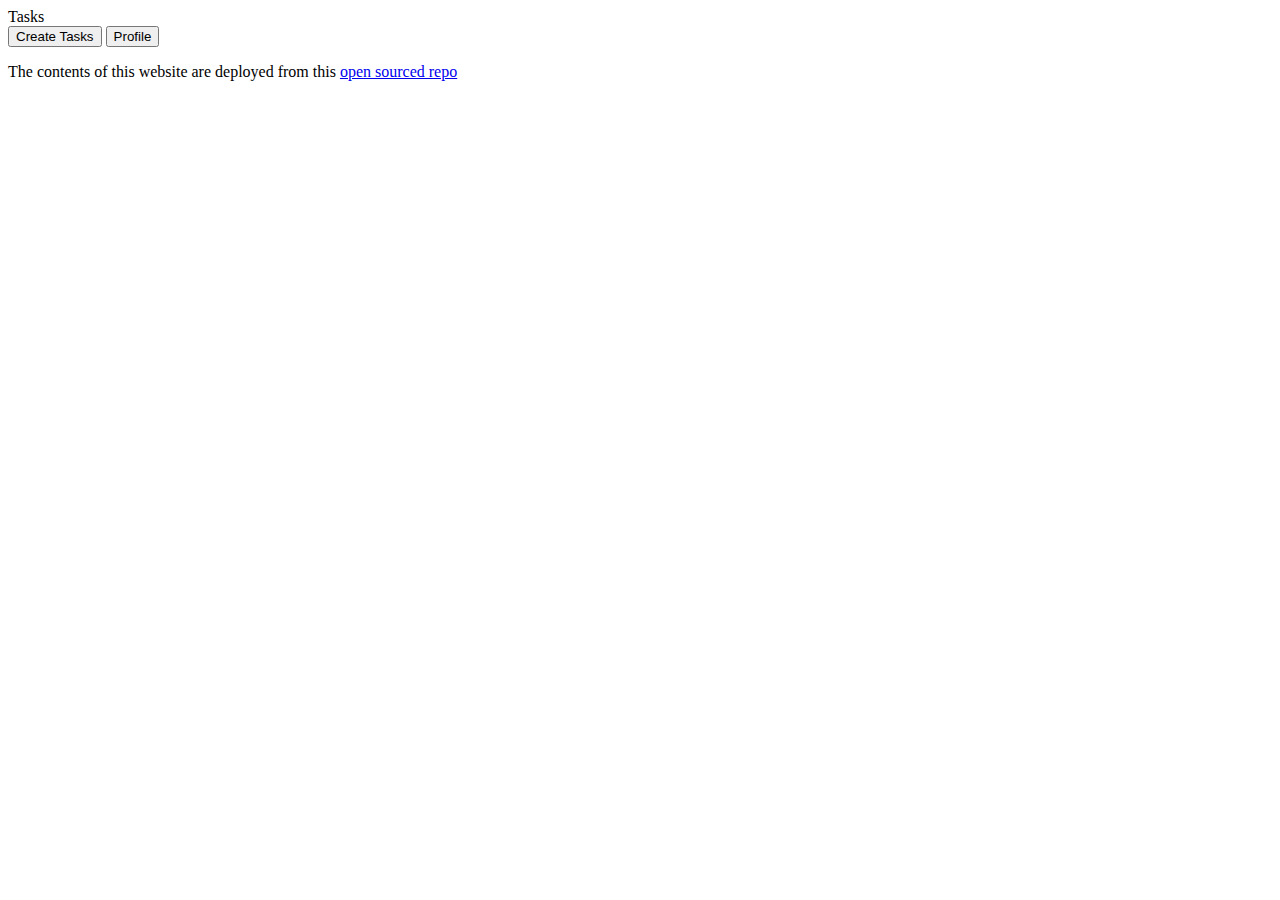
==== pages/index.html @ 234b4bb6 "Refactor: Moved all HTML files to the pages folder" ====
<!DOCTYPE html>
<html lang="en">
  <head>
    <meta charset="UTF-8" />
    <meta http-equiv="X-UA-Compatible" content="IE=edge" />
    <meta name="viewport" content="width=device-width, initial-scale=1.0" />
    <link rel="stylesheet" href="../src/style.css" />
    <title>Create Tasks</title>
  </head>
  <body>
    <nav id="tasksNav">
      <a id="createTask" class="nav-link"> Tasks </a>
    </nav>

    <section class="buttonSection">
      <button
        class="create-task-btn"
        type="button"
        onclick="location.href='../src/task/index.html'"
      >
        Create Tasks
      </button>
      <button
        class="profile-task-btn"
        type="button"
        onclick="location.href='../src/profile/index.html'"
      >
        Profile
      </button>
    </section>

    <footer>
      <p class="info-repo">
        The contents of this website are deployed from this
        <a
          href="https://github.com/Real-Dev-Squad/website-dashboard"
          target="_blank"
          rel="noopener noreferrer"
        >
          open sourced repo
        </a>
      </p>
    </footer>
  </body>
</html>
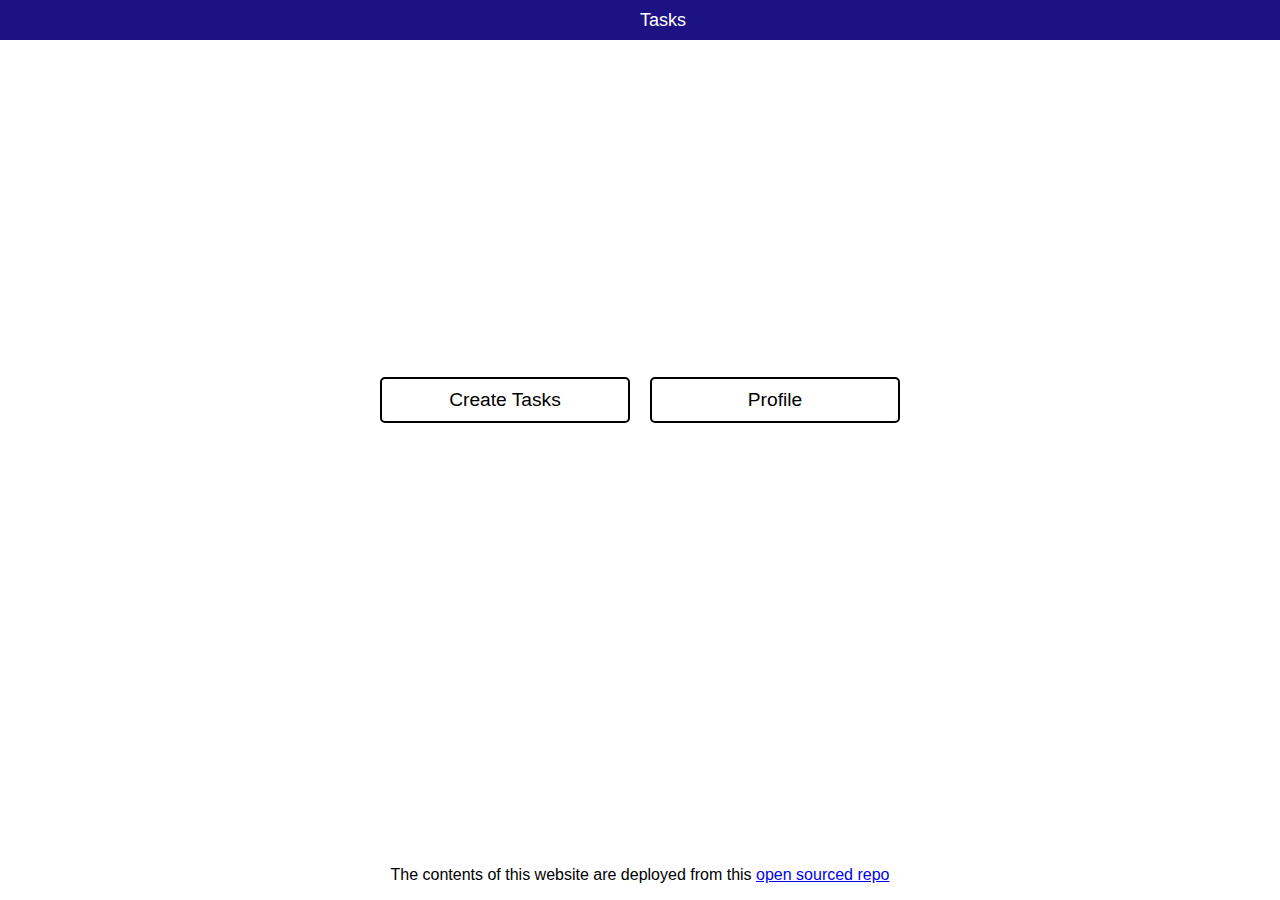
==== commit 5059e104: "Refactor: Moved all CSS files to the styles folder" ====
--- a/pages/index.html
+++ b/pages/index.html
@@ -4,7 +4,7 @@
     <meta charset="UTF-8" />
     <meta http-equiv="X-UA-Compatible" content="IE=edge" />
     <meta name="viewport" content="width=device-width, initial-scale=1.0" />
-    <link rel="stylesheet" href="../src/style.css" />
+    <link rel="stylesheet" href="../styles/index.css" />
     <title>Create Tasks</title>
   </head>
   <body>
--- a/styles/index.css
+++ b/styles/index.css
@@ -0,0 +1,91 @@
+*,
+::after,
+::before {
+  box-sizing: border-box;
+}
+
+body {
+  font-family: 'Roboto', sans-serif;
+  margin: 0;
+  padding: 0;
+  display: flex;
+  flex-direction: column;
+  height: 100vh;
+}
+
+#tasksNav {
+  background-color: #1d1283;
+  padding: 10px;
+  height: 40px;
+}
+
+#createTask {
+  color: white;
+  padding-left: 50%;
+  text-decoration: none;
+  font-size: large;
+}
+
+.buttonSection {
+  height: 80vh;
+  display: flex;
+  justify-content: center;
+  align-items: center;
+  gap: 20px;
+}
+
+button {
+  width: 250px;
+}
+
+.create-task-btn {
+  color: black;
+  font-weight: 500;
+  font-size: larger;
+  background-color: white;
+  border: 2px solid black;
+  border-radius: 5px;
+  padding: 10px 50px;
+  cursor: pointer;
+  transition: all 0.5s ease;
+  outline: none;
+}
+.create-task-btn:hover {
+  color: white;
+  background-color: #1d1283;
+  border: none;
+}
+
+/* profile section */
+.profileSection {
+  height: 80vh;
+  display: flex;
+  justify-content: center;
+  align-items: center;
+}
+.profile-task-btn {
+  color: black;
+  font-weight: 500;
+  font-size: larger;
+  background-color: white;
+  border: 2px solid black;
+  border-radius: 5px;
+  padding: 10px 50px;
+  cursor: pointer;
+  transition: all 0.5s ease;
+}
+.profile-task-btn:hover {
+  color: white;
+  background-color: #1d1283;
+  border: none;
+}
+
+.info-repo {
+  font-weight: 100;
+  padding: auto;
+  text-align: center;
+}
+
+footer {
+  margin-top: auto;
+}
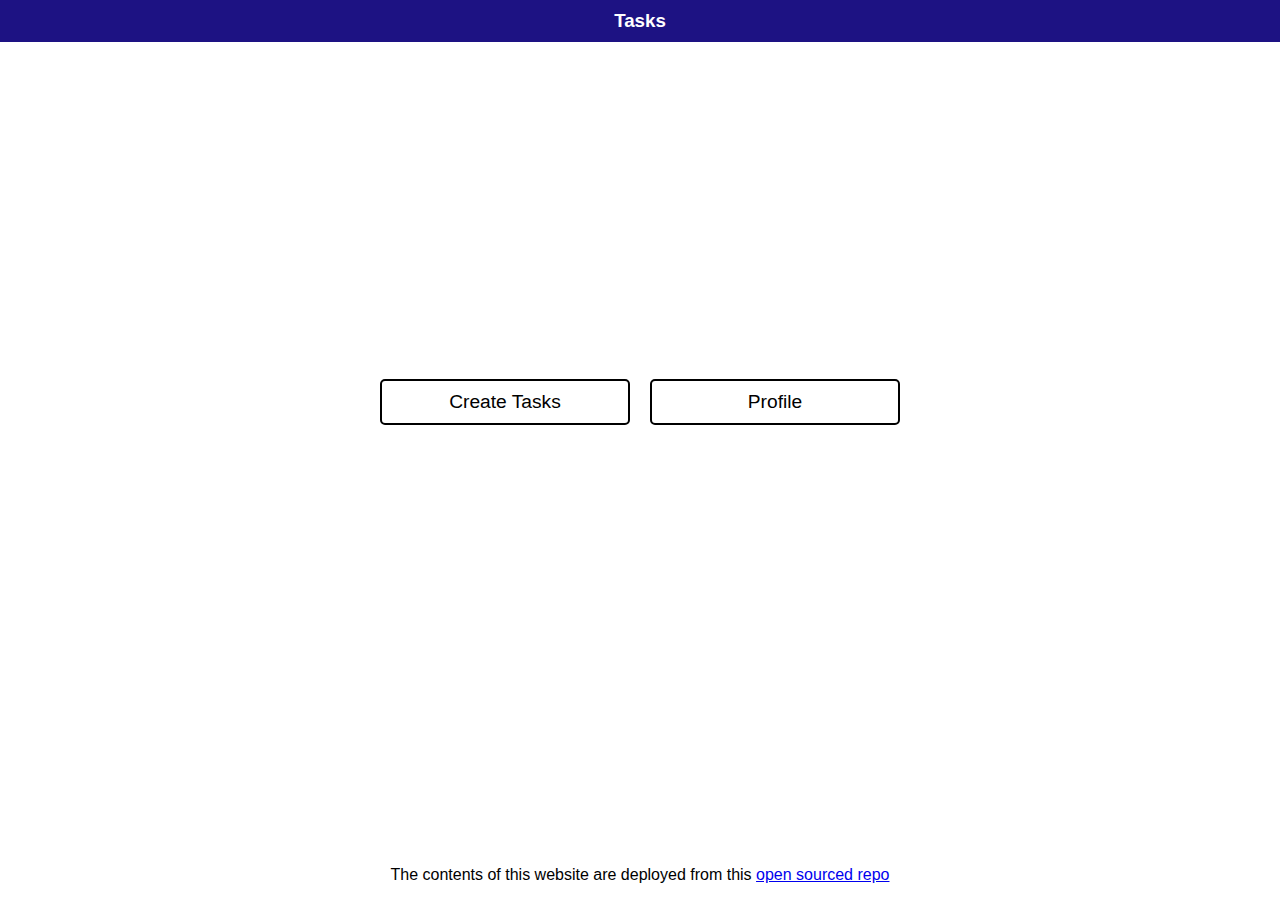
==== commit 45bb6e43: "Refactor: Home page buttons and navigation" ====
--- a/pages/index.html
+++ b/pages/index.html
@@ -8,25 +8,16 @@
     <title>Create Tasks</title>
   </head>
   <body>
-    <nav id="tasksNav">
-      <a id="createTask" class="nav-link"> Tasks </a>
-    </nav>
+    <h3 class="home-navigation">Tasks</h3>
 
     <section class="buttonSection">
-      <button
-        class="create-task-btn"
-        type="button"
-        onclick="location.href='../src/task/index.html'"
+      <a class="home-btn create-task-btn" href="../pages/task.html">
+        Create Tasks
+      </a>
+
+      <a class="home-btn profile-task-btn" href="../pages/profile.html">
+        Profile</a
       >
-        Create Tasks
-      </button>
-      <button
-        class="profile-task-btn"
-        type="button"
-        onclick="location.href='../src/profile/index.html'"
-      >
-        Profile
-      </button>
     </section>
 
     <footer>
--- a/styles/index.css
+++ b/styles/index.css
@@ -19,6 +19,14 @@
   height: 40px;
 }
 
+.home-navigation {
+  background-color: #1d1283;
+  margin: 0;
+  text-align: center;
+  color: #fff;
+  padding: 10px;
+}
+
 #createTask {
   color: white;
   padding-left: 50%;
@@ -36,6 +44,13 @@
 
 button {
   width: 250px;
+}
+
+.home-btn {
+  width: 250px;
+  display: flex;
+  justify-content: center;
+  text-decoration: none;
 }
 
 .create-task-btn {
